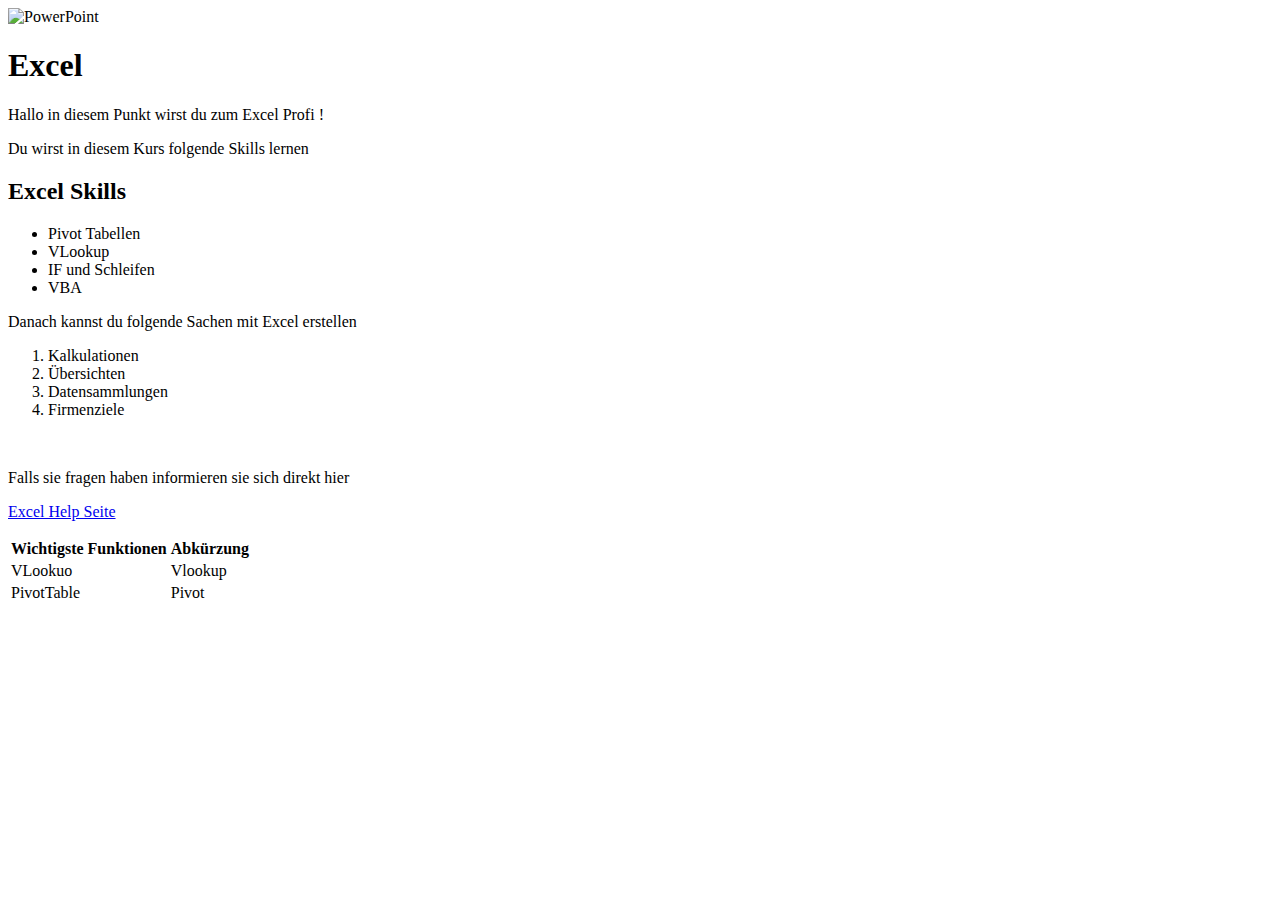
==== excel.html @ 32739f4e "Aänderung Excel, PP, WOrd" ====
<!DOCTYPE html>
<html>
    <head>
        <title>Excel Seminar</title> 
    </head>
    <body>
        <img src="https://upload.wikimedia.org/wikipedia/commons/7/73/Microsoft_Excel_2013-2019_logo.svg"alt="PowerPoint" height="500" width="500">
        <h1>Excel</h1>


        Hallo in diesem Punkt wirst du zum Excel Profi !


        <p>Du wirst in diesem Kurs folgende Skills lernen 
        <p></p>
        <h2>Excel Skills</h2>
        <p></p>
        <ul>
            <li>Pivot Tabellen</li>
            <li>VLookup</li>
            <li>IF und Schleifen</li>
            <li>VBA</li>
        </ul>
        <p></p>
        <p2>Danach kannst du folgende Sachen mit Excel erstellen </p2>
        <ol>
            <li>Kalkulationen</li>
            <li>Übersichten</li>
            <li>Datensammlungen</li>
            <li>Firmenziele</li>
        </ol>
    </br>
        <p>Falls sie fragen haben informieren sie sich direkt hier</p>
        <a href="https://support.microsoft.com/de-de/excel"> Excel Help Seite </a>

        </p>
      

        <table>
            <thead>
                <tr>
                    <th>Wichtigste Funktionen</th>
                    <th>Abkürzung</th>
                </tr>
            </thead>
            <tbody>
                <tr>
                    <td>VLookuo</td>
                    <td>Vlookup</td>
                </tr>
                <tr>
                    <td>PivotTable</td>
                    <td>Pivot</td>
                </tr>
            </tbody>
        </table>

    </body>
</html>
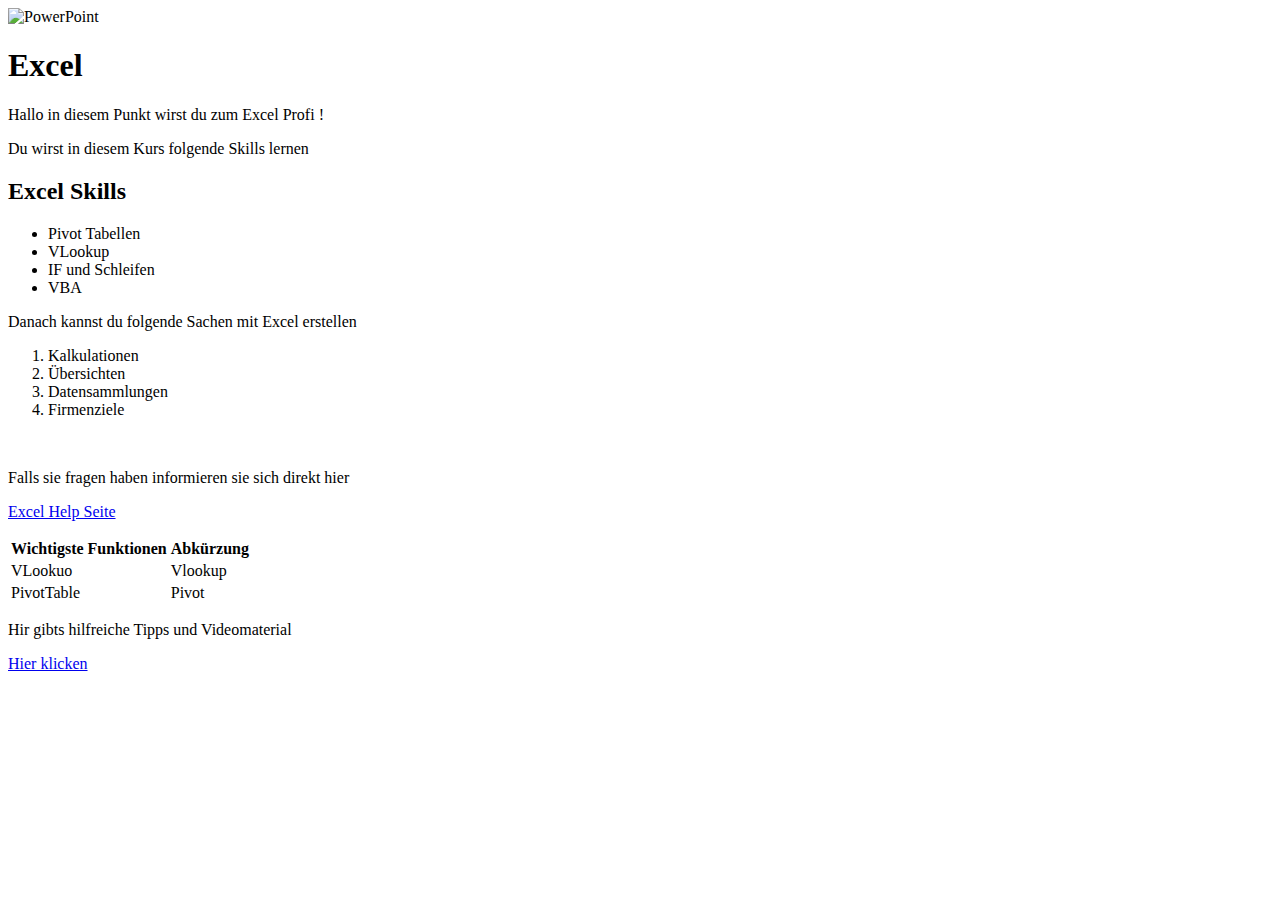
==== commit ccbc0aa7: "Neue Aenderungen" ====
--- a/excel.html
+++ b/excel.html
@@ -55,5 +55,8 @@
             </tbody>
         </table>
 
+        <p>Hir gibts hilfreiche Tipps und Videomaterial </p>
+        <a href="videokurseUNDtranskript.html"> Hier klicken</a>
+
     </body>
 </html>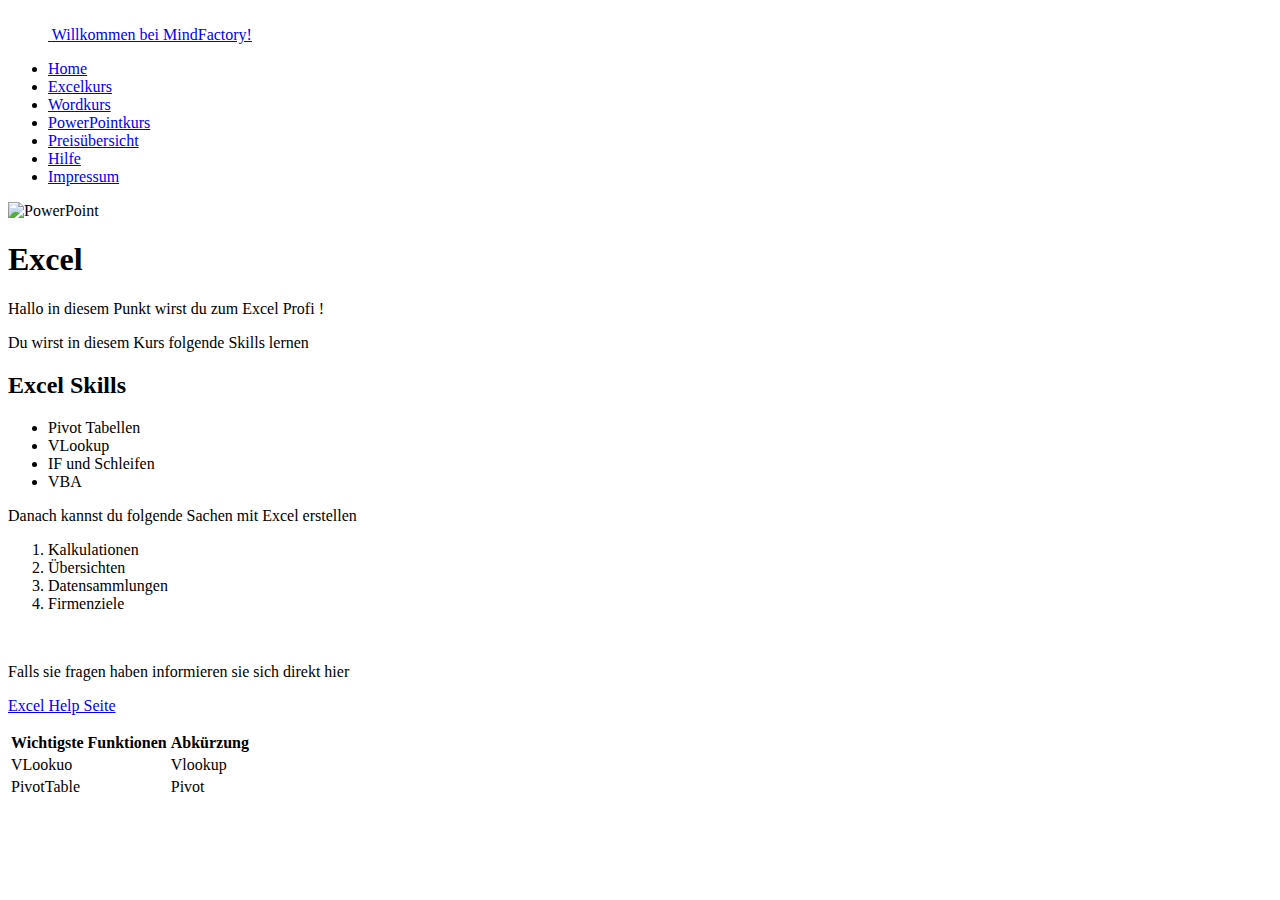
==== commit d888fd6e: "new headers" ====
--- a/excel.html
+++ b/excel.html
@@ -1,6 +1,34 @@
 <!DOCTYPE html>
 <html>
     <head>
+
+        <meta charset="utf-8">
+        <meta name="viewport" content="width=device-width, initial-scale=1">
+        <link href="https://cdn.jsdelivr.net/npm/bootstrap@5.3.0-alpha1/dist/css/bootstrap.min.css" rel="stylesheet" integrity="sha384-GLhlTQ8iRABdZLl6O3oVMWSktQOp6b7In1Zl3/Jr59b6EGGoI1aFkw7cmDA6j6gD" crossorigin="anonymous">
+        <title>MindFactory</title>
+      </head>
+      <body>
+        <script src="https://cdn.jsdelivr.net/npm/bootstrap@5.3.0-alpha1/dist/js/bootstrap.bundle.min.js" integrity="sha384-w76AqPfDkMBDXo30jS1Sgez6pr3x5MlQ1ZAGC+nuZB+EYdgRZgiwxhTBTkF7CXvN" crossorigin="anonymous"></script>
+
+        <div >
+            <header class="d-flex flex-wrap justify-content-center py-3 mb-4 border-bottom">
+              <a href="/" class="d-flex align-items-center mb-3 mb-md-0 me-md-auto text-dark text-decoration-none">
+                <svg class="bi me-2" width="40" height="32"><use xlink:href="#bootstrap"/></svg>
+                <span class="fs-4">Willkommen bei MindFactory!</span>
+              </a>
+        
+              <ul class="nav nav-pills">
+                <li class="nav-item"><a href="startseite.html" class="nav-link active" aria-current="page">Home</a></li>
+                <li class="nav-item"><a href="excel.html" class="nav-link">Excelkurs</a></li>
+                <li class="nav-item"><a href="word.html" class="nav-link">Wordkurs</a></li>
+                <li class="nav-item"><a href="powerpoint.html" class="nav-link">PowerPointkurs</a></li>
+                <li class="nav-item"><a href="Preise.html" class="nav-link">Preisübersicht</a></li>
+                <li class="nav-item"><a href="Hilfe.html" class="nav-link">Hilfe</a></li>
+                <li class="nav-item"><a href="impressum.html" class="nav-link">Impressum</a></li>
+              </ul>
+            </header>
+          </div>
+
         <title>Excel Seminar</title> 
     </head>
     <body>
@@ -55,8 +83,5 @@
             </tbody>
         </table>
 
-        <p>Hir gibts hilfreiche Tipps und Videomaterial </p>
-        <a href="videokurseUNDtranskript.html"> Hier klicken</a>
-
     </body>
 </html>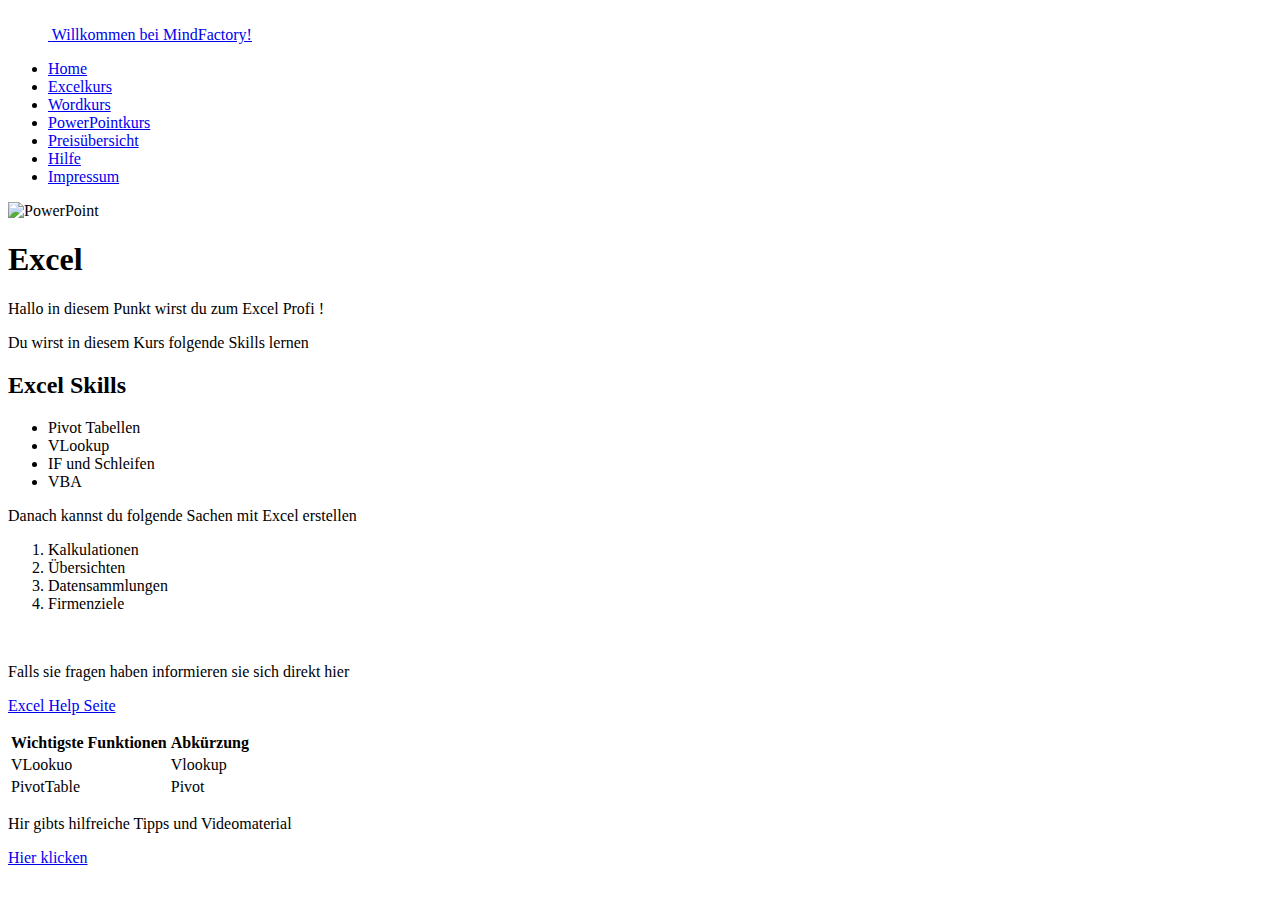
==== commit dc0fa899: "Merge branch 'master' of https://github.com/whotheiscarl/HtoTheTML" ====
--- a/excel.html
+++ b/excel.html
@@ -83,5 +83,8 @@
             </tbody>
         </table>
 
+        <p>Hir gibts hilfreiche Tipps und Videomaterial </p>
+        <a href="videokurseUNDtranskript.html"> Hier klicken</a>
+
     </body>
 </html>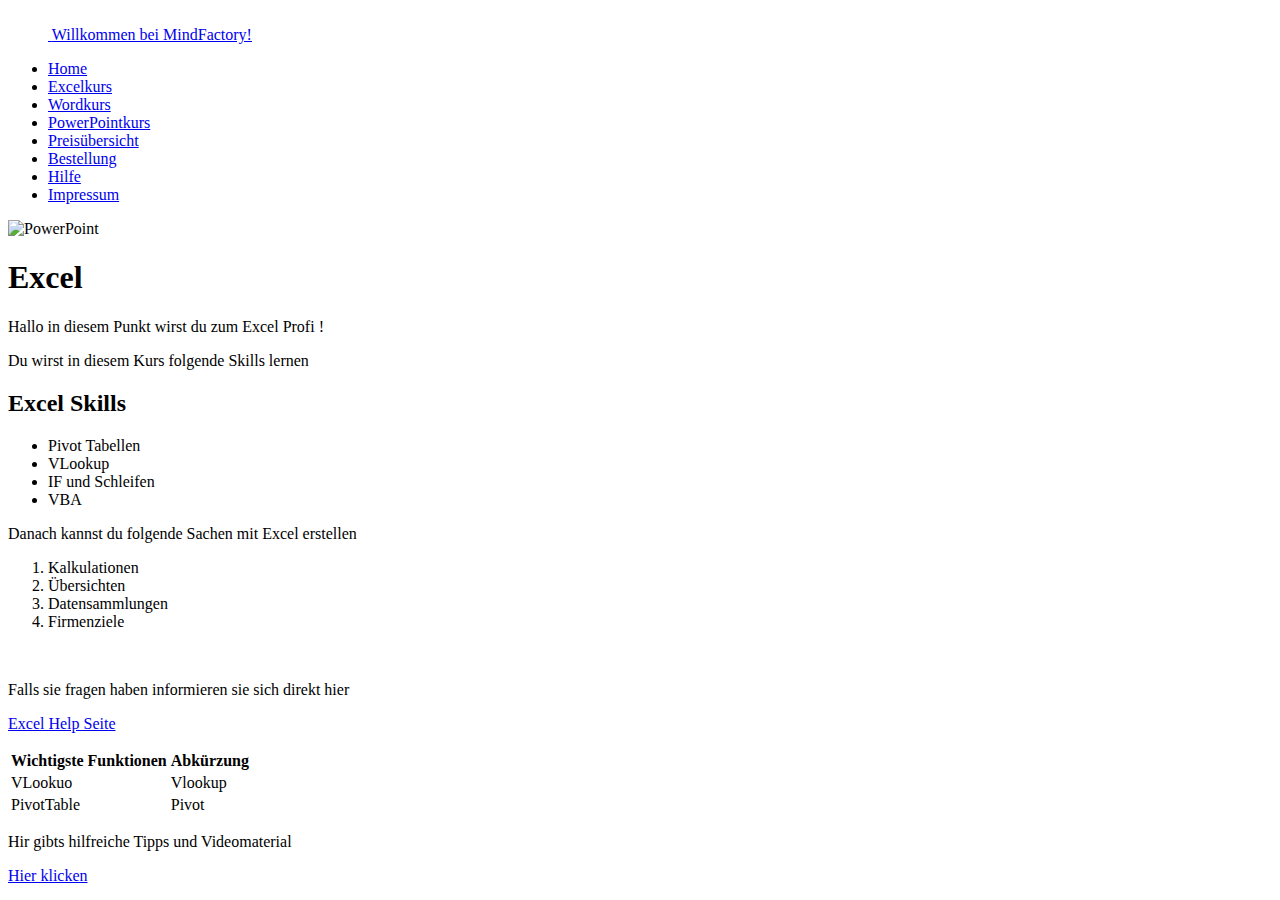
==== commit 24add219: "Final discussed adjustments were made" ====
--- a/excel.html
+++ b/excel.html
@@ -18,11 +18,12 @@
               </a>
         
               <ul class="nav nav-pills">
-                <li class="nav-item"><a href="startseite.html" class="nav-link active" aria-current="page">Home</a></li>
-                <li class="nav-item"><a href="excel.html" class="nav-link">Excelkurs</a></li>
+                <li class="nav-item"><a href="startseite.html" class="nav-link" >Home</a></li>
+                <li class="nav-item"><a href="excel.html" class="nav-link active" aria-current="page">Excelkurs</a></li>
                 <li class="nav-item"><a href="word.html" class="nav-link">Wordkurs</a></li>
                 <li class="nav-item"><a href="powerpoint.html" class="nav-link">PowerPointkurs</a></li>
-                <li class="nav-item"><a href="Preise.html" class="nav-link">Preisübersicht</a></li>
+                <li class="nav-item"><a href="Preismodelle.html" class="nav-link">Preisübersicht</a></li>
+                <li class="nav-item"><a href="Preise.html" class="nav-link">Bestellung</a></li>
                 <li class="nav-item"><a href="Hilfe.html" class="nav-link">Hilfe</a></li>
                 <li class="nav-item"><a href="impressum.html" class="nav-link">Impressum</a></li>
               </ul>
